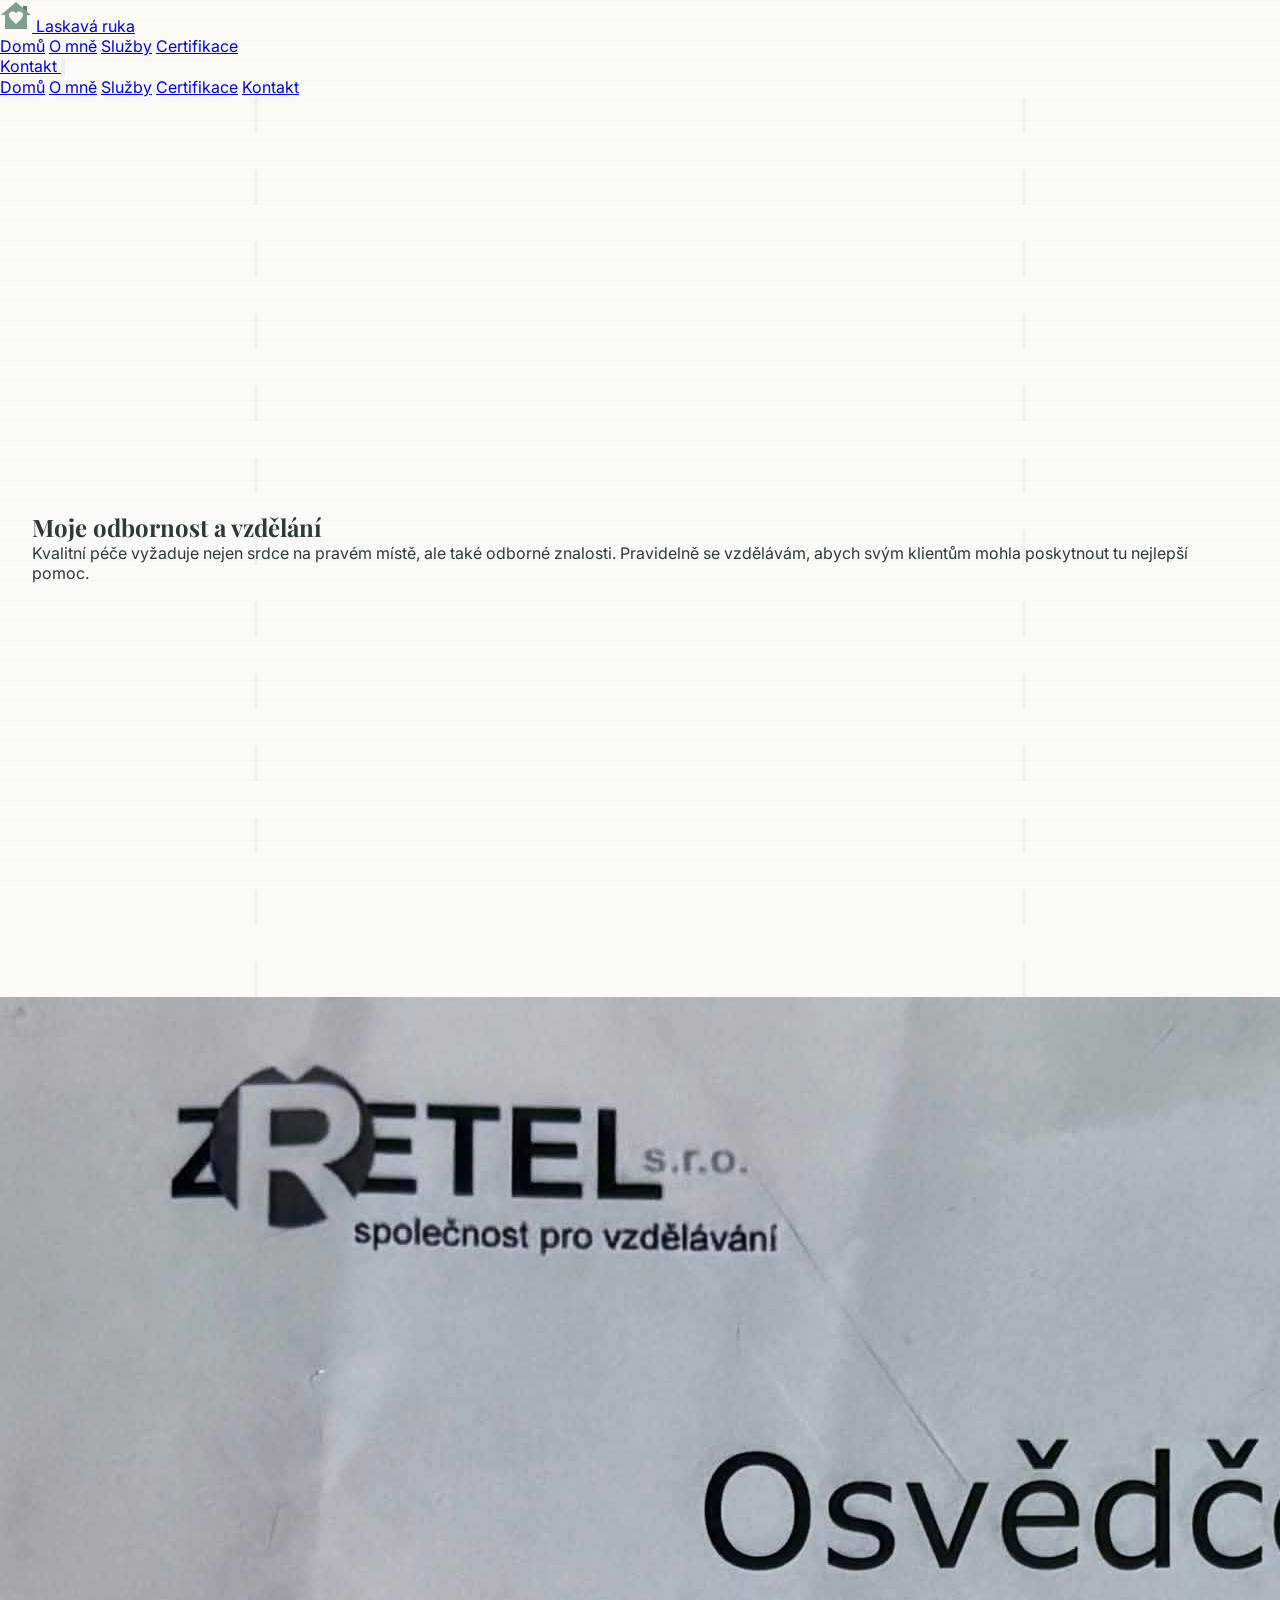
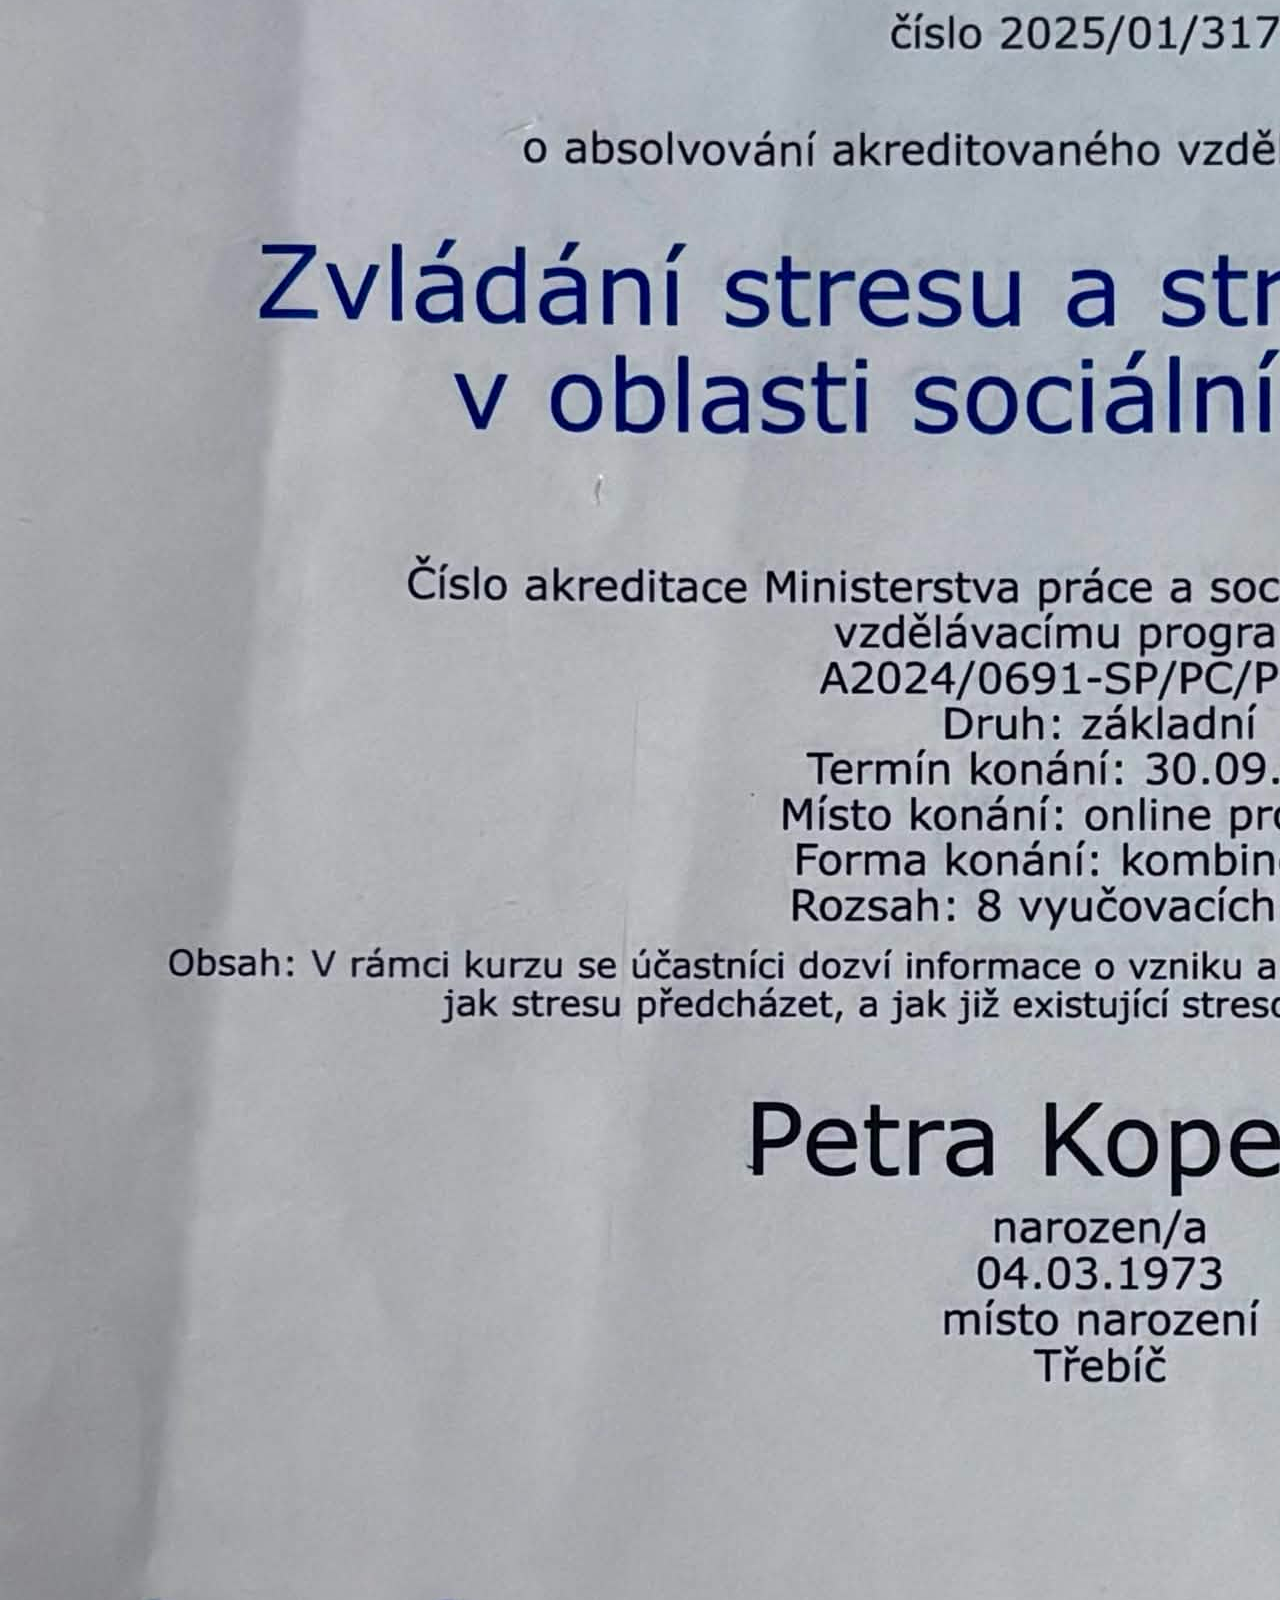
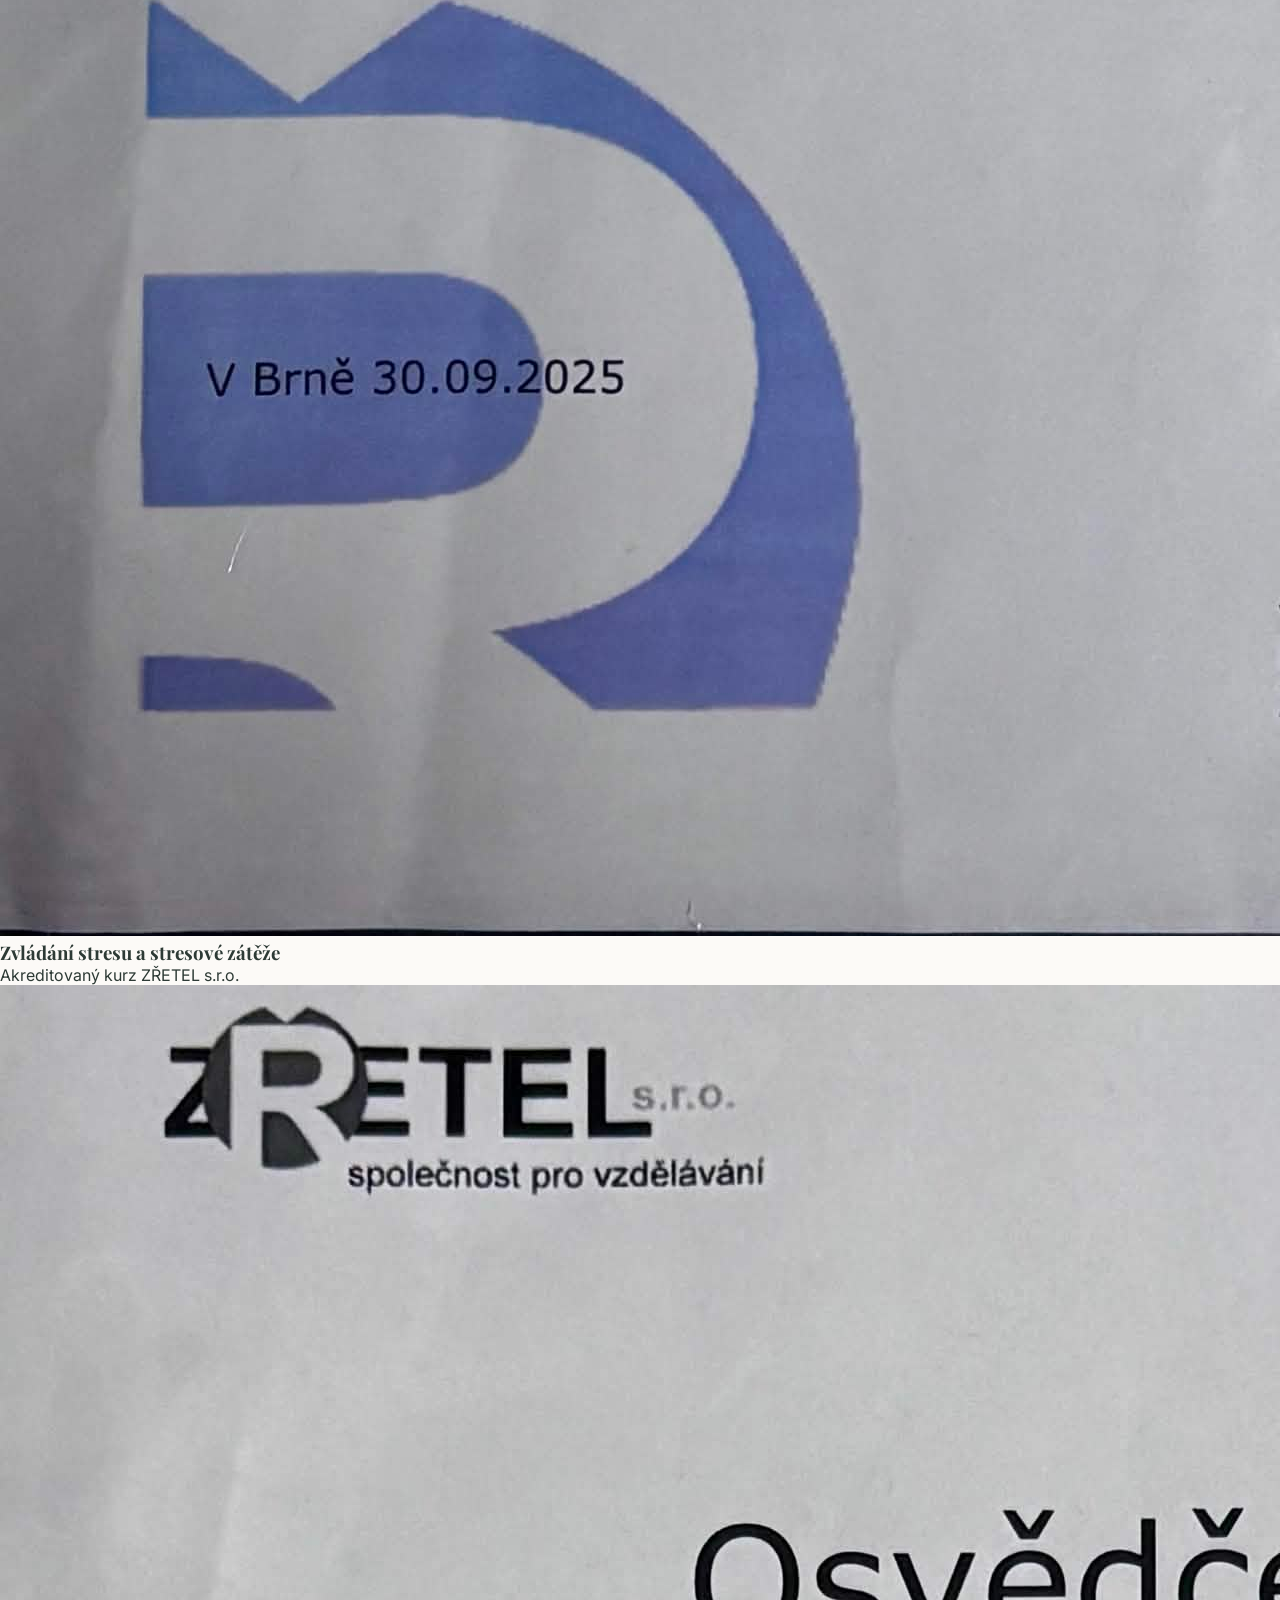
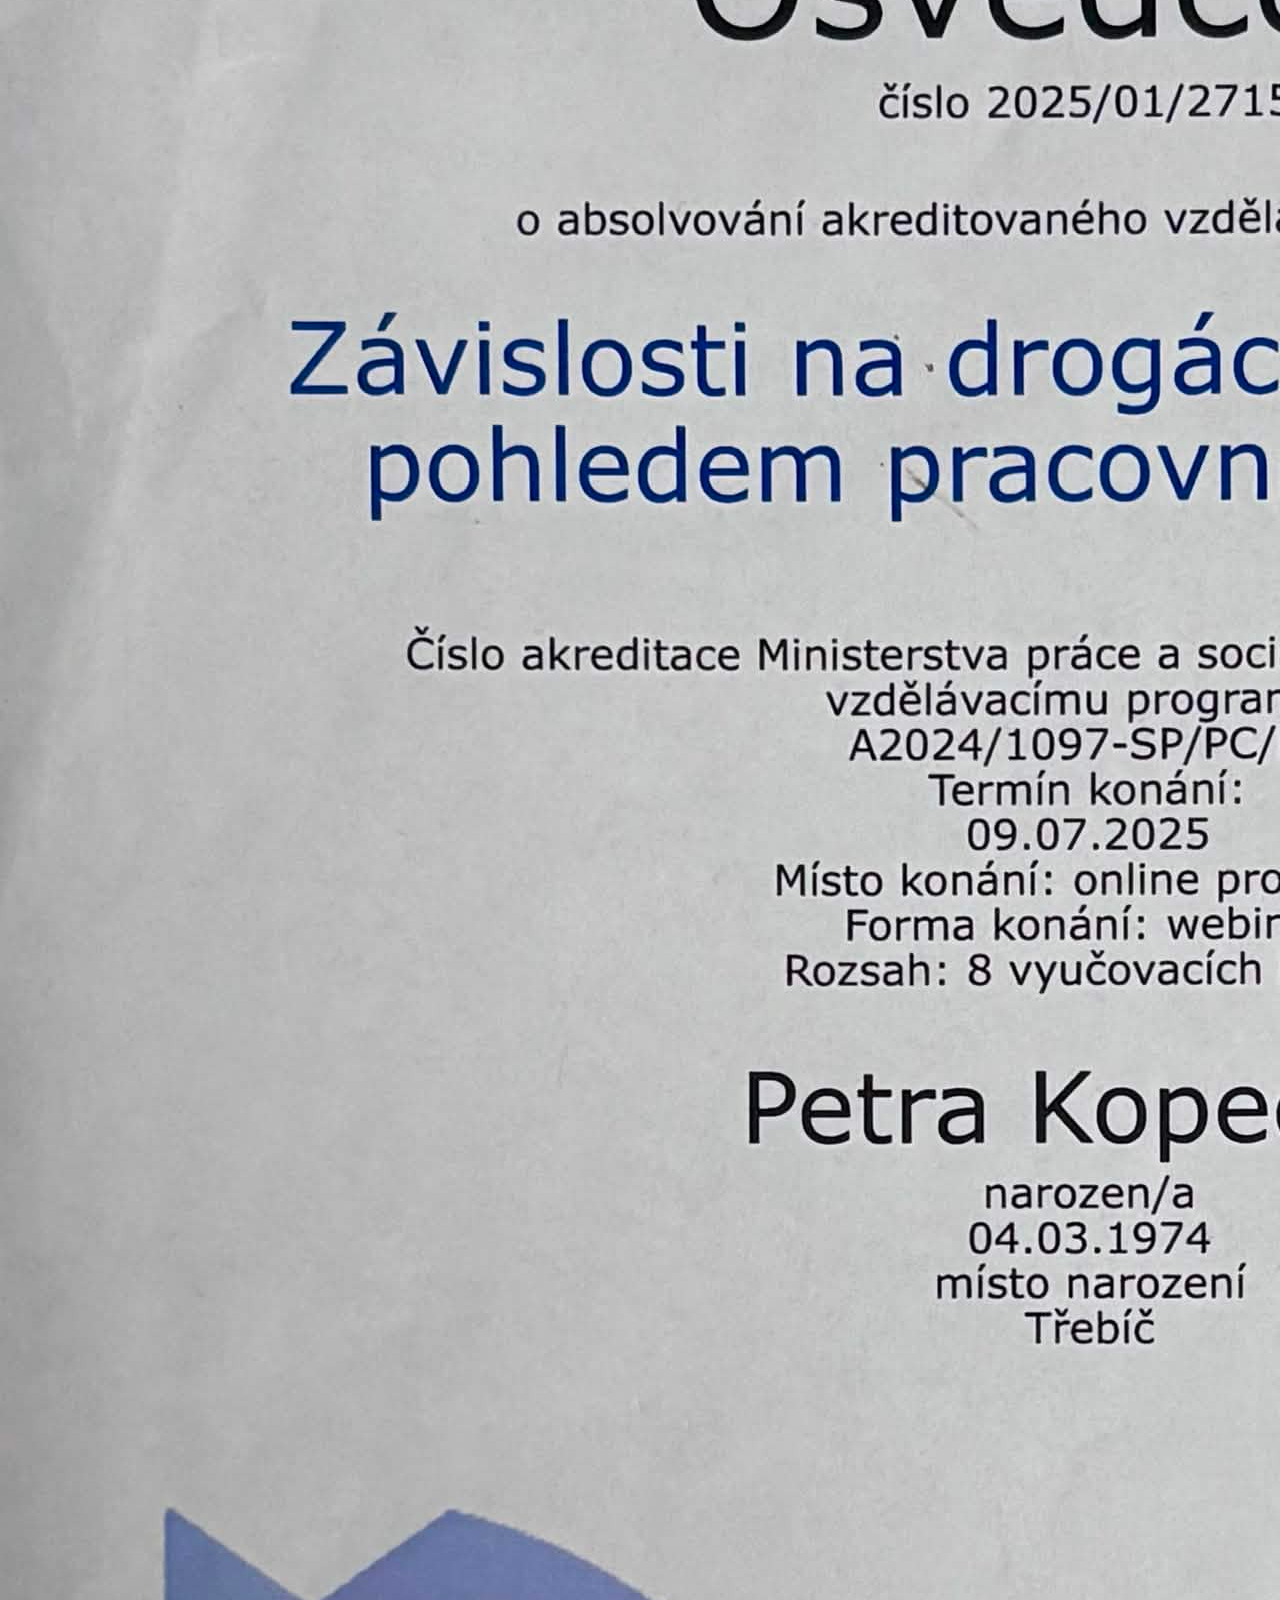
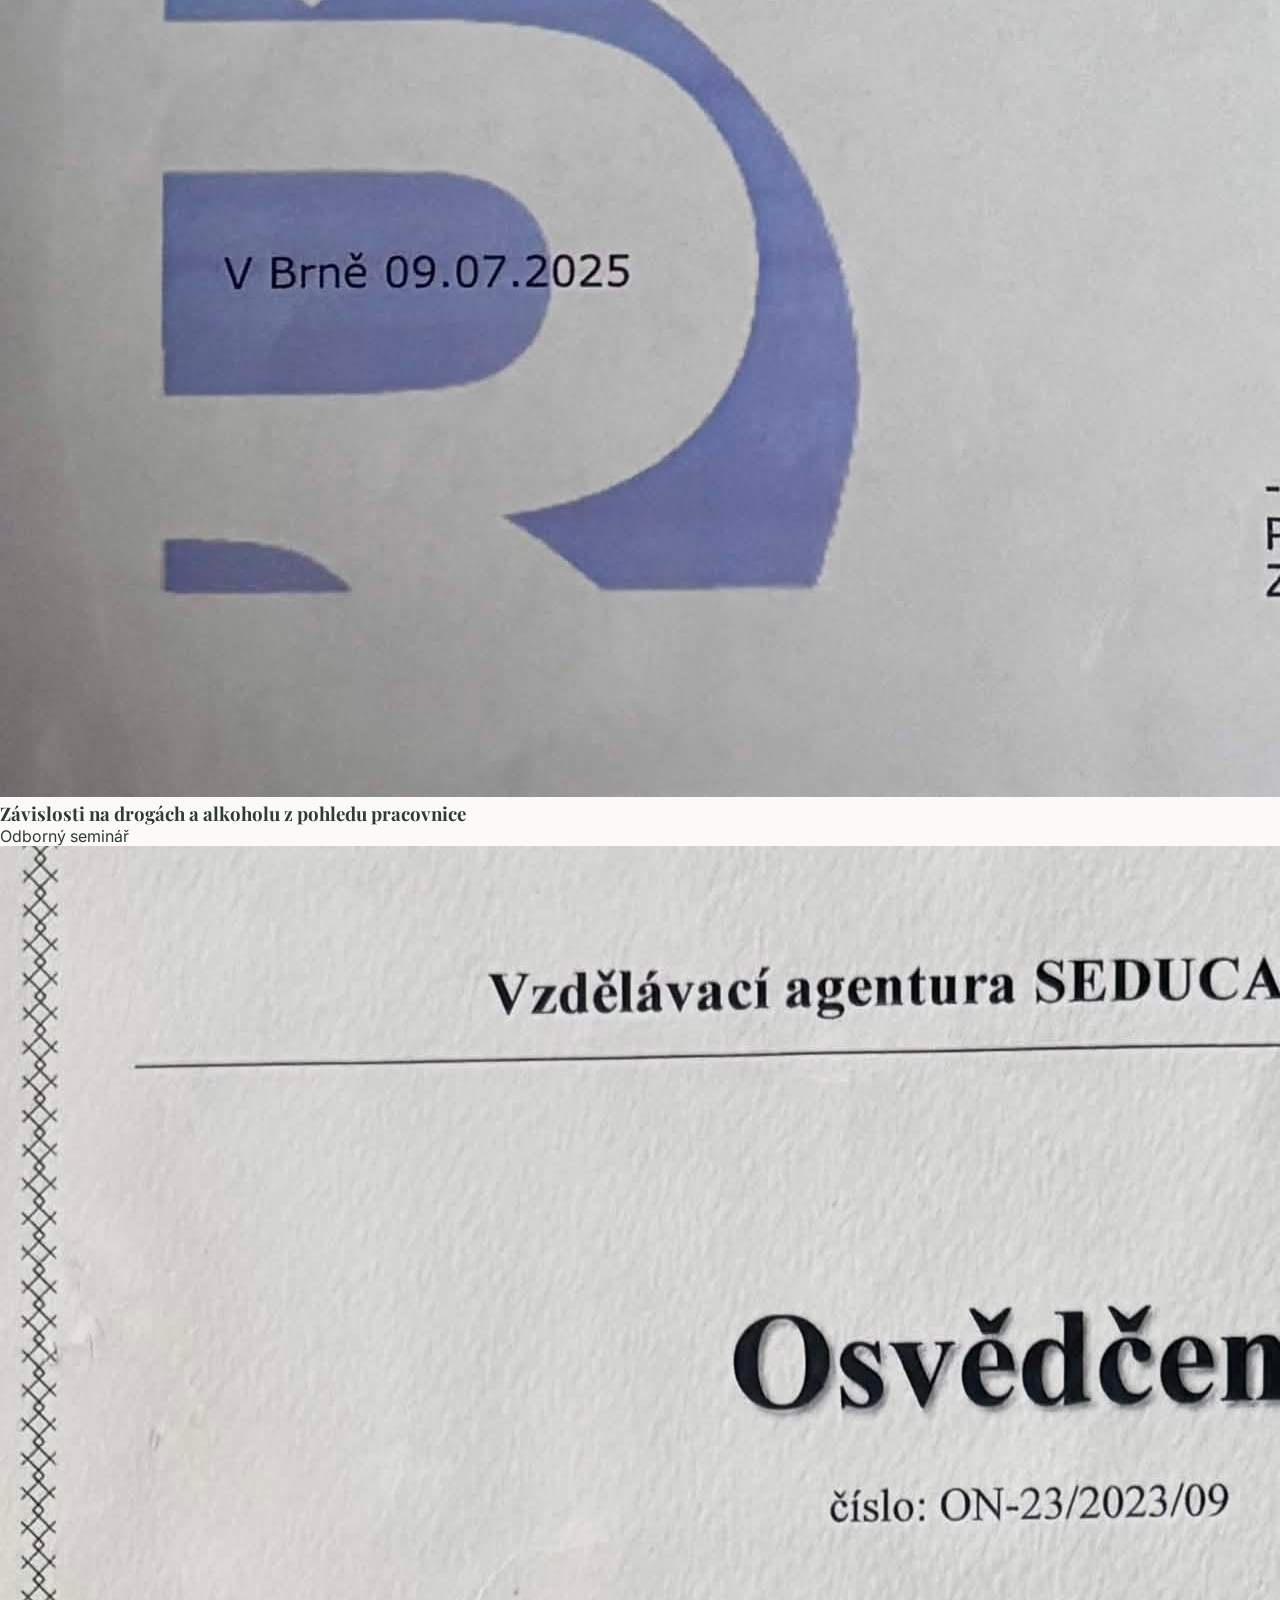
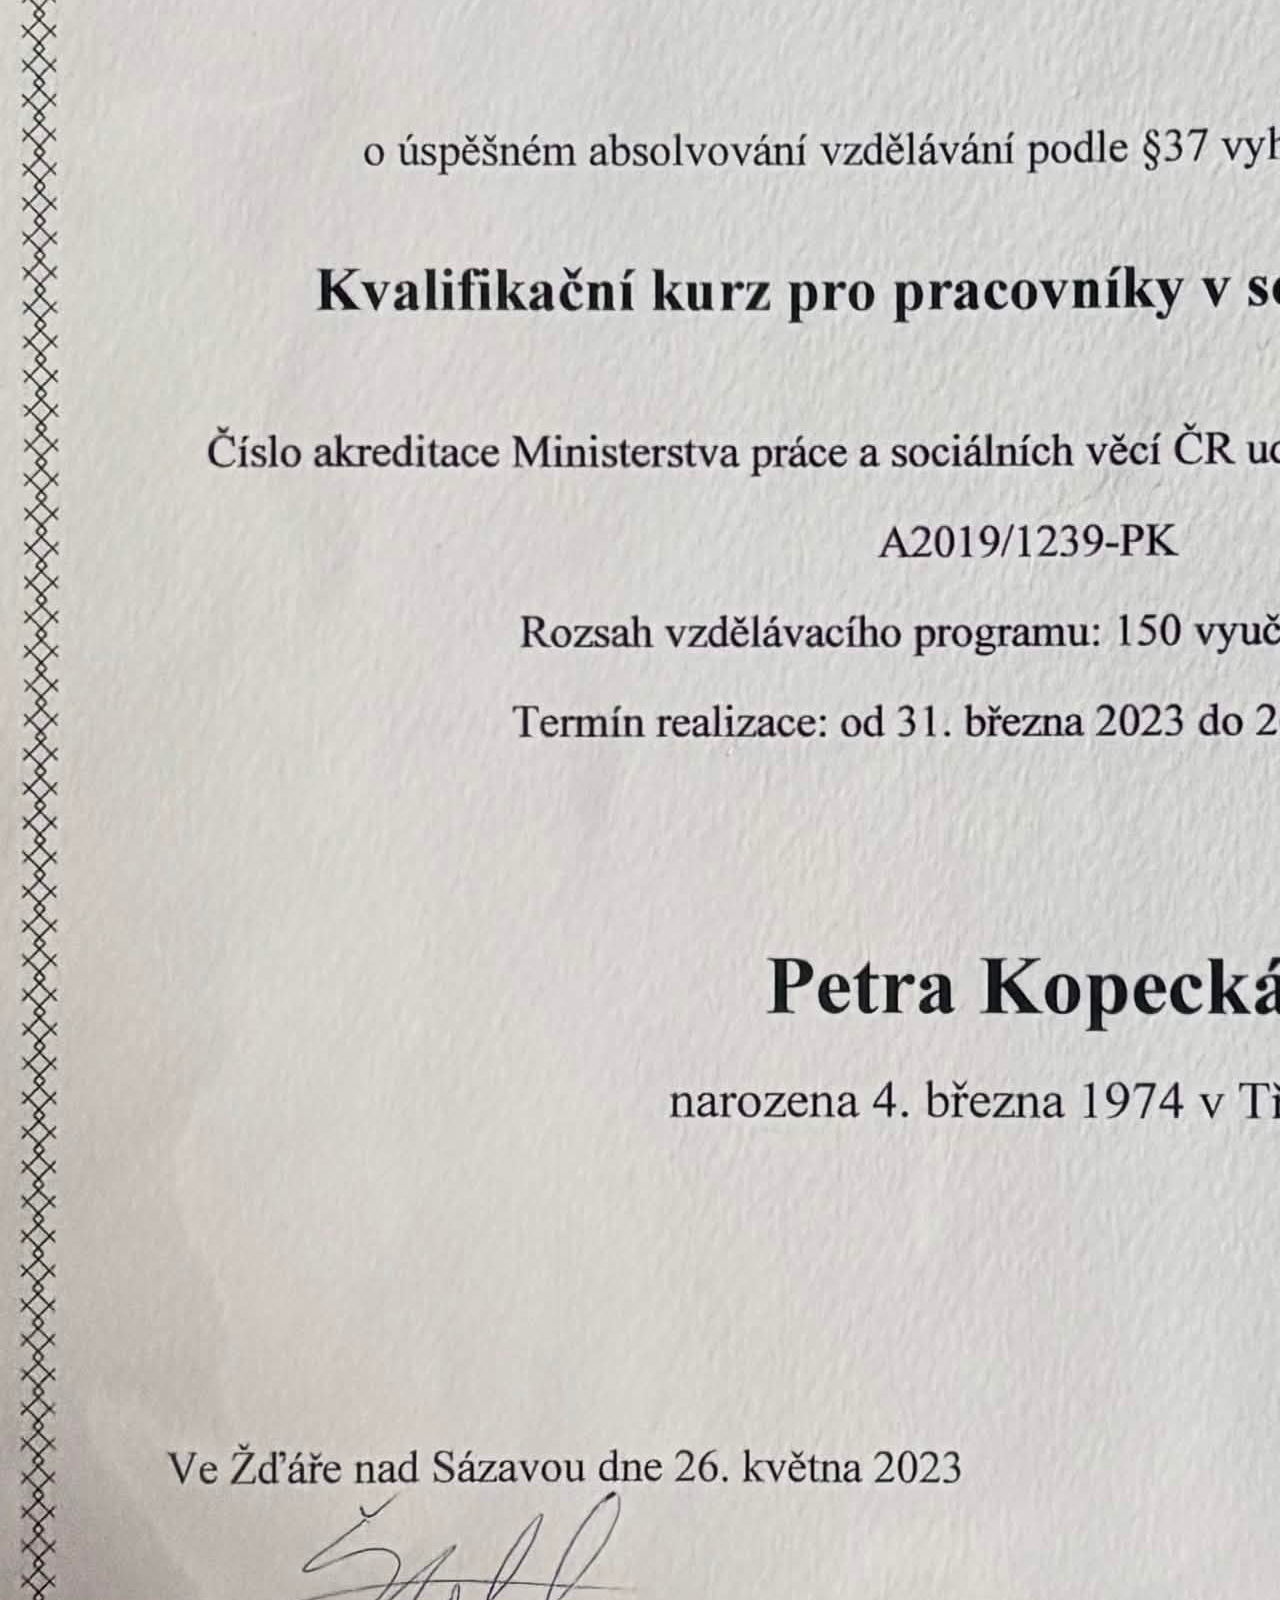
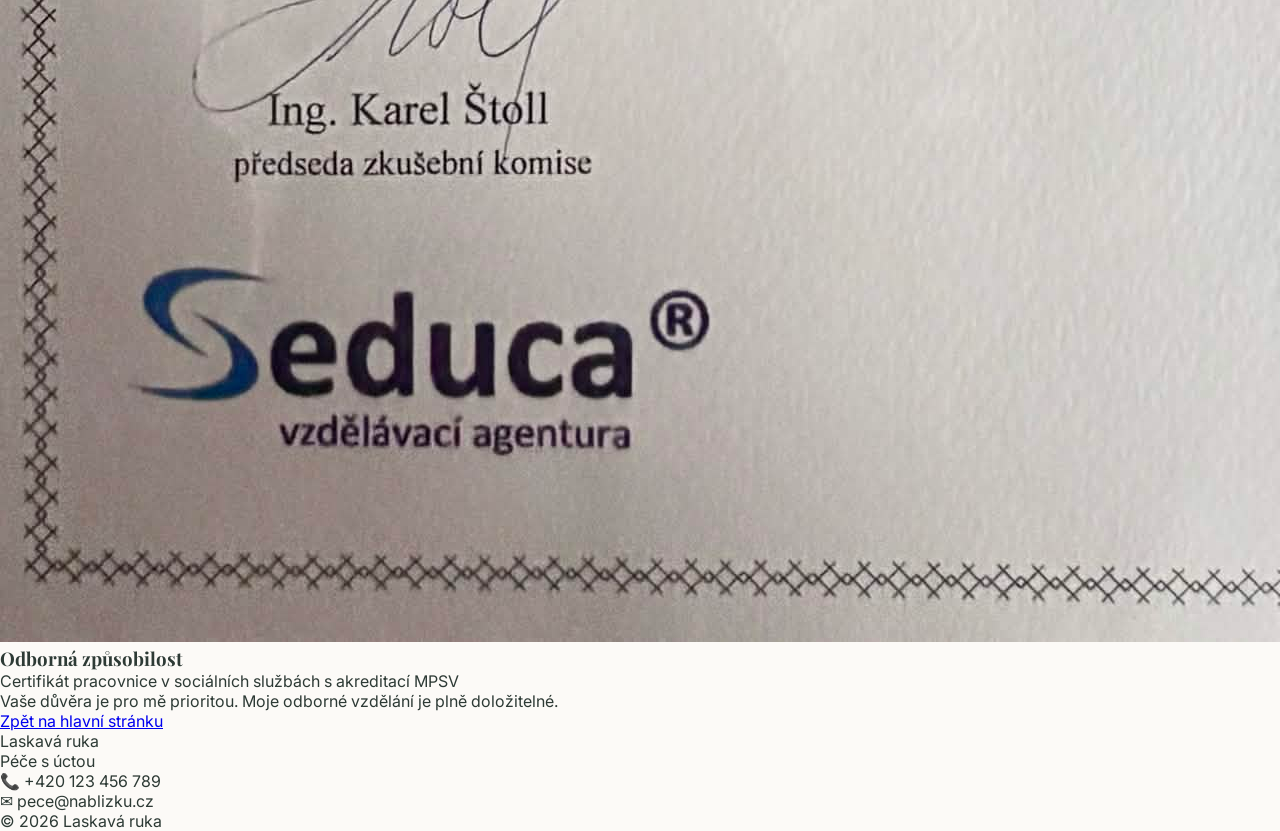
==== certifikace.html @ 12f48f05 "Add files via upload" ====
<!DOCTYPE html>
<html lang="cs">
<head>
    <meta charset="UTF-8">
    <meta name="viewport" content="width=device-width, initial-scale=1.0">
    <link rel="icon" type="image/x-icon" href="favicon.ico">
    <title>Certifikace | Laskavá ruka</title>

    <script src="https://cdn.tailwindcss.com"></script>
    <link rel="stylesheet" href="css/certifikace.css">

    <script>
        tailwind.config = {
            theme: {
                extend: {
                    colors: {
                        sage: '#7E9F8C',
                        'sage-dark': '#5E7F6B',
                        cream: '#FCFAF7',
                    }
                }
            }
        }
    </script>
</head>

<body class="bg-cream">

    <header class="fixed top-0 left-0 right-0 z-50 bg-white/90 backdrop-blur-md shadow-sm">
        <div class="max-w-6xl mx-auto flex items-center justify-between px-6 py-4">
            <a href="index.html" class="logo-icon flex items-center gap-3 text-sage transition hover:opacity-80">
                <svg width="32" height="32" viewBox="0 0 32 32" fill="none" xmlns="http://www.w3.org/2000/svg">
                    <rect x="23" y="6" width="4" height="8" fill="#5E7F6B" />
                    <path d="M16 2L1 15H5V29H27V15H31L16 2Z" fill="#7E9F8C" />
                    <path
                        d="M16 24L14.3 22.4C11.1 19.5 9 17.4 9 14.9C9 12.9 10.6 11.4 12.6 11.4C13.7 11.4 14.8 11.9 15.5 12.8L16 13.3L16.5 12.8C17.2 11.9 18.3 11.4 19.4 11.4C21.4 11.4 23 12.9 23 14.9C23 17.4 20.9 19.5 17.7 22.4L16 24Z"
                        fill="#FCFAF7" />
                </svg>
                <span class="font-semibold text-xl text-gray-700">Laskavá ruka</span>
            </a>

            <div class="flex items-center gap-6">
                <div class="hidden md:flex gap-6 text-gray-600 font-medium text-sm">
                    <a href="index.html#hero" class="nav-link hover:text-sage transition">Domů</a>
                    <a href="index.html#o-mne" class="nav-link hover:text-sage transition">O mně</a>
                    <a href="index.html#sluzby" class="nav-link hover:text-sage transition">Služby</a>
                    <a href="certifikace.html" class="nav-link text-sage border-b-2 border-sage">Certifikace</a>
                </div>

                <a href="index.html#kontakt"
                    class="hidden md:block border-2 border-sage text-sage px-5 py-2 rounded-full font-semibold hover:bg-sage hover:text-white transition-all duration-300">
                    Kontakt
                </a>

                <button id="menu-toggle" class="md:hidden text-gray-600 hover:text-sage">
                    <svg class="w-6 h-6" fill="none" stroke="currentColor" viewBox="0 0 24 24">
                        <path stroke-linecap="round" stroke-linejoin="round" stroke-width="2"
                            d="M4 6h16M4 12h16M4 18h16" />
                    </svg>
                </button>
            </div>
        </div>

        <div id="mobile-menu" class="md:hidden hidden bg-white border-t px-6 py-4 space-y-3">
            <a href="index.html#hero" class="block text-gray-600 font-medium">Domů</a>
            <a href="index.html#o-mne" class="block text-gray-600 font-medium">O mně</a>
            <a href="index.html#sluzby" class="block text-gray-600 font-medium">Služby</a>
            <a href="certifikace.html" class="block text-sage font-semibold">Certifikace</a>
            <a href="index.html#kontakt" class="block text-sage font-semibold">Kontakt</a>
        </div>
    </header>

    <main class="pt-24 min-h-screen">
        <section class="section py-16 relative overflow-hidden">
            <div class="hero-lines opacity-30">
                <svg viewBox="0 0 100 100" preserveAspectRatio="none">
                    <line x1="20" y1="0" x2="20" y2="100" stroke="#7E9F8C" stroke-width="0.3" stroke-dasharray="4 4" />
                    <line x1="80" y1="0" x2="80" y2="100" stroke="#7E9F8C" stroke-width="0.3" stroke-dasharray="4 4" />
                </svg>
            </div>

            <div class="max-w-4xl mx-auto px-6 text-center">
                <h1 class="text-4xl md:text-5xl font-bold text-gray-800 leading-tight">
                    Moje odbornost a <span class="text-sage italic">vzdělání</span>
                </h1>
                <p class="mt-6 text-gray-600 text-lg leading-relaxed max-w-2xl mx-auto">
                    Kvalitní péče vyžaduje nejen srdce na pravém místě, ale také odborné znalosti.
                    Pravidelně se vzdělávám, abych svým klientům mohla poskytnout tu nejlepší pomoc.
                </p>
            </div>
        </section>

        <section class="pb-24 px-6">
            <div class="max-w-6xl mx-auto">
                <div class="grid md:grid-cols-3 gap-8">

                    <div class="group">
                        <div
                            class="bg-white p-4 rounded-2xl shadow-md border border-gray-100 transition duration-300 group-hover:shadow-xl group-hover:-translate-y-1">
                            <div class="aspect-[3/4] bg-gray-100 rounded-lg overflow-hidden mb-4 relative cursor-pointer">
                                <img src="img/cer1.jpg" draggable="false"alt="Osvědčení o odborné způsobilosti"
                                    class="w-full h-full object-cover lightbox-img">
                            </div>
                            <h3 class="font-bold text-gray-800 text-lg">Zvládání stresu a stresové zátěže</h3>
                            <p class="text-sage text-sm font-medium italic">Akreditovaný kurz ZŘETEL s.r.o.</p>
                        </div>
                    </div>

                    <div class="group">
                        <div
                            class="bg-white p-4 rounded-2xl shadow-md border border-gray-100 transition duration-300 group-hover:shadow-xl group-hover:-translate-y-1">
                            <div class="aspect-[3/4] bg-gray-100 rounded-lg overflow-hidden mb-4 relative cursor-pointer">
                                <img src="img/cer2.jpg" draggable="false" alt="Certifikát první pomoci"
                                    class="w-full h-full object-cover lightbox-img">
                            </div>
                            <h3 class="font-bold text-gray-800 text-lg">Závislosti na drogách a alkoholu z pohledu pracovnice</h3>
                            <p class="text-sage text-sm font-medium italic">Odborný seminář</p>
                        </div>
                    </div>

                    <div class="group">
                        <div
                            class="bg-white p-4 rounded-2xl shadow-md border border-gray-100 transition duration-300 group-hover:shadow-xl group-hover:-translate-y-1">
                            <div class="aspect-[3/4] bg-gray-100 rounded-lg overflow-hidden mb-4 relative cursor-pointer">
                                <img src="img/cer3.jpg" draggable="false" alt="Kurz péče o osoby s demencí"
                                    class="w-full h-full object-cover lightbox-img">
                            </div>
                            <h3 class="font-bold text-gray-800 text-lg">Odborná způsobilost</h3>
                            <p class="text-sage text-sm font-medium italic">Certifikát pracovnice v sociálních službách s akreditací MPSV</p>
                        </div>
                    </div>

                </div>

                <div class="mt-16 text-center">
                    <p class="text-gray-500 mb-6 italic">Vaše důvěra je pro mě prioritou. Moje odborné vzdělání je plně doložitelné.</p>
                    <a href="index.html"
                        class="bg-sage text-white px-8 py-3 rounded-full font-semibold shadow-md hover:bg-sage-dark transition">
                        Zpět na hlavní stránku
                    </a>
                </div>
            </div>
        </section>
    </main>

    <div id="lightbox" class="lightbox-overlay">
        <div class="lightbox-content">
            <span class="lightbox-close" id="lightbox-close">&times;</span>
            <img src="" alt="detail certifikátu" id="lightbox-img">
        </div>
    </div>

    <footer class="bg-gray-800 text-white py-8 px-6">
        <div class="max-w-6xl mx-auto text-center md:text-left grid md:grid-cols-3 gap-8">
            <div>
                <span class="font-semibold text-lg">Laskavá ruka</span>
                <p class="text-gray-400 text-sm mt-1">Péče s úctou</p>
            </div>
            <div>
                <p class="text-gray-400 text-sm">📞 +420 123 456 789</p>
                <p class="text-gray-400 text-sm">✉️ pece@nablizku.cz</p>
            </div>
            <div class="text-gray-500 text-sm">
                © 2026 Laskavá ruka
            </div>
        </div>
    </footer>

    <script>
        const menuToggle = document.getElementById('menu-toggle');
        const mobileMenu = document.getElementById('mobile-menu');
        if (menuToggle && mobileMenu) {
            menuToggle.addEventListener('click', () => {
                mobileMenu.classList.toggle('hidden');
            });
        }

        // Lightbox logika
        const lightbox = document.getElementById('lightbox');
        const lightboxImg = document.getElementById('lightbox-img');
        const lightboxClose = document.getElementById('lightbox-close');
        const triggerImages = document.querySelectorAll('.lightbox-img');

        function openLightbox(e) {
            const src = e.target.src;
            lightboxImg.src = src;
            lightbox.classList.add('active');
            document.body.classList.add('no-scroll');
        }

        function closeLightbox() {
            lightbox.classList.remove('active');
            document.body.classList.remove('no-scroll');
            // lightboxImg.src = '';
        }

        triggerImages.forEach(img => {
            img.addEventListener('click', openLightbox);
        });

        lightboxClose.addEventListener('click', closeLightbox);

        lightbox.addEventListener('click', function(e) {
            if (e.target === lightbox) {
                closeLightbox();
            }
        });

        document.addEventListener('keydown', function(e) {
            if (e.key === 'Escape' && lightbox.classList.contains('active')) {
                closeLightbox();
            }
        });
    </script>
</body>
</html>
---- css/certifikace.css ----
@import url('https://fonts.googleapis.com/css2?family=Playfair+Display:ital,wght@0,500;0,600;1,500&family=Inter:wght@400;500;600&display=swap');

* {
    margin: 0;
    padding: 0;
    box-sizing: border-box;
}

html {
    scroll-behavior: smooth;
}

body {
    font-family: 'Inter', system-ui, sans-serif;
    background-color: #FCFAF7;
    color: #2D3A35;
    position: relative;
}

body::after {
    content: "";
    position: fixed;
    inset: 0;
    z-index: -1;
    pointer-events: none;
    background-image: repeating-linear-gradient(0deg,
            transparent,
            transparent 19px,
            rgba(126, 159, 140, 0.04) 19px,
            rgba(126, 159, 140, 0.04) 20px);
    background-size: 100% 20px;
}

.lightbox-overlay {
    position: fixed;
    inset: 0;
    background-color: rgba(0, 0, 0, 0.7);
    z-index: 100;
    display: flex;
    align-items: center;
    justify-content: center;
    opacity: 0;
    pointer-events: none;
    transition: opacity 0.3s ease;
}

.lightbox-overlay.active {
    opacity: 1;
    pointer-events: auto;
}

.lightbox-content {
    position: relative;
    max-width: 90vw;
    max-height: 90vh;
}

.lightbox-content img {
    max-width: 90vw;
    max-height: 85vh;
    object-fit: contain;
    border-radius: 12px;
    box-shadow: 0 20px 40px rgba(0, 0, 0, 0.4);
}

.lightbox-close {
    position: absolute;
    top: -20px;
    right: -20px;
    background: white;
    width: 40px;
    height: 40px;
    border-radius: 50%;
    display: flex;
    align-items: center;
    justify-content: center;
    font-size: 24px;
    color: #333;
    cursor: pointer;
    box-shadow: 0 2px 8px rgba(0, 0, 0, 0.2);
    transition: transform 0.2s;
}

.lightbox-close:hover {
    transform: scale(1.1);
}

body.no-scroll {
    overflow: hidden;
}

h1,
h2,
h3 {
    font-family: 'Playfair Display', serif;
}

.section {
    min-height: 100vh;
    display: flex;
    align-items: center;
    justify-content: center;
    padding: 5rem 2rem;
    position: relative;
    z-index: 1;
}

.hero-lines {
    position: absolute;
    inset: 0;
    z-index: -1;
    pointer-events: none;
    opacity: 0.08;
}

.hero-lines svg {
    width: 100%;
    height: 100%;
}

.nav-link {
    position: relative;
    padding-bottom: 2px;
}

.nav-link::after {
    content: '';
    position: absolute;
    left: 0;
    bottom: 0;
    width: 0;
    height: 1.5px;
    background: #7E9F8C;
    transition: width 0.3s;
}

.nav-link:hover::after {
    width: 100%;
}

.btn-contact {
    background: #7E9F8C;
    color: white;
    padding: 0.5rem 1.5rem;
    border-radius: 9999px;
    font-weight: 600;
    transition: background 0.3s, transform 0.2s;
}

.btn-contact:hover {
    background: #5E7F6B;
    transform: scale(1.03);
}

.btn-primary {
    background: #7E9F8C;
    transition: background 0.3s, transform 0.2s;
}

.btn-primary:hover {
    background: #5E7F6B;
    transform: translateY(-2px);
}

.service-card {
    border: 1px solid #E9EFEA;
    transition: box-shadow 0.3s, border-color 0.3s;
}

.service-card:hover {
    box-shadow: 0 12px 24px rgba(0, 0, 0, 0.05);
    border-color: #C9D9CE;
}

input:focus,
textarea:focus {
    outline: none;
    border-color: #7E9F8C !important;
    box-shadow: 0 0 0 3px rgba(126, 159, 140, 0.15);
}

.logo-icon:hover .logo-heart {
    fill: #5E7F6B;
}

.fade-in-up {
    opacity: 0;
    transform: translateY(15px);
    animation: fadeUp 0.8s forwards;
}

@keyframes fadeUp {
    to {
        opacity: 1;
        transform: translateY(0);
    }
}
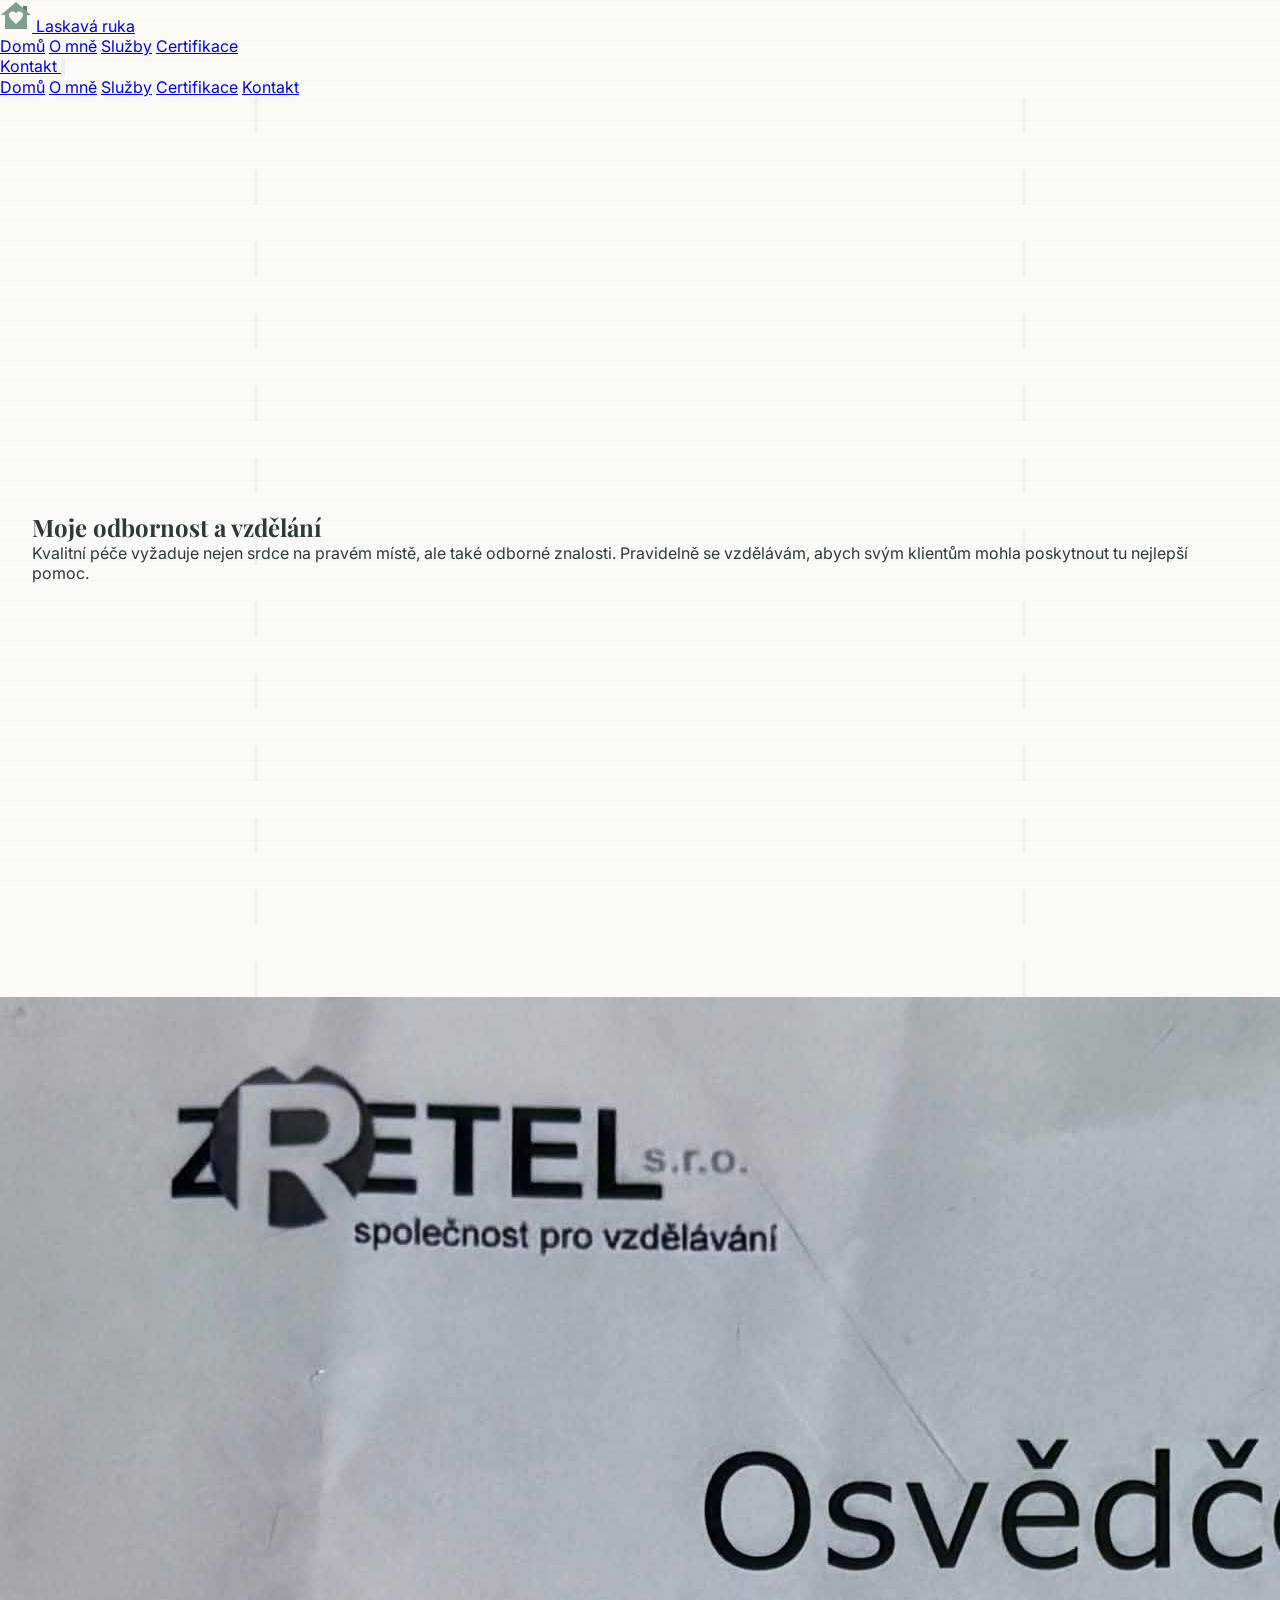
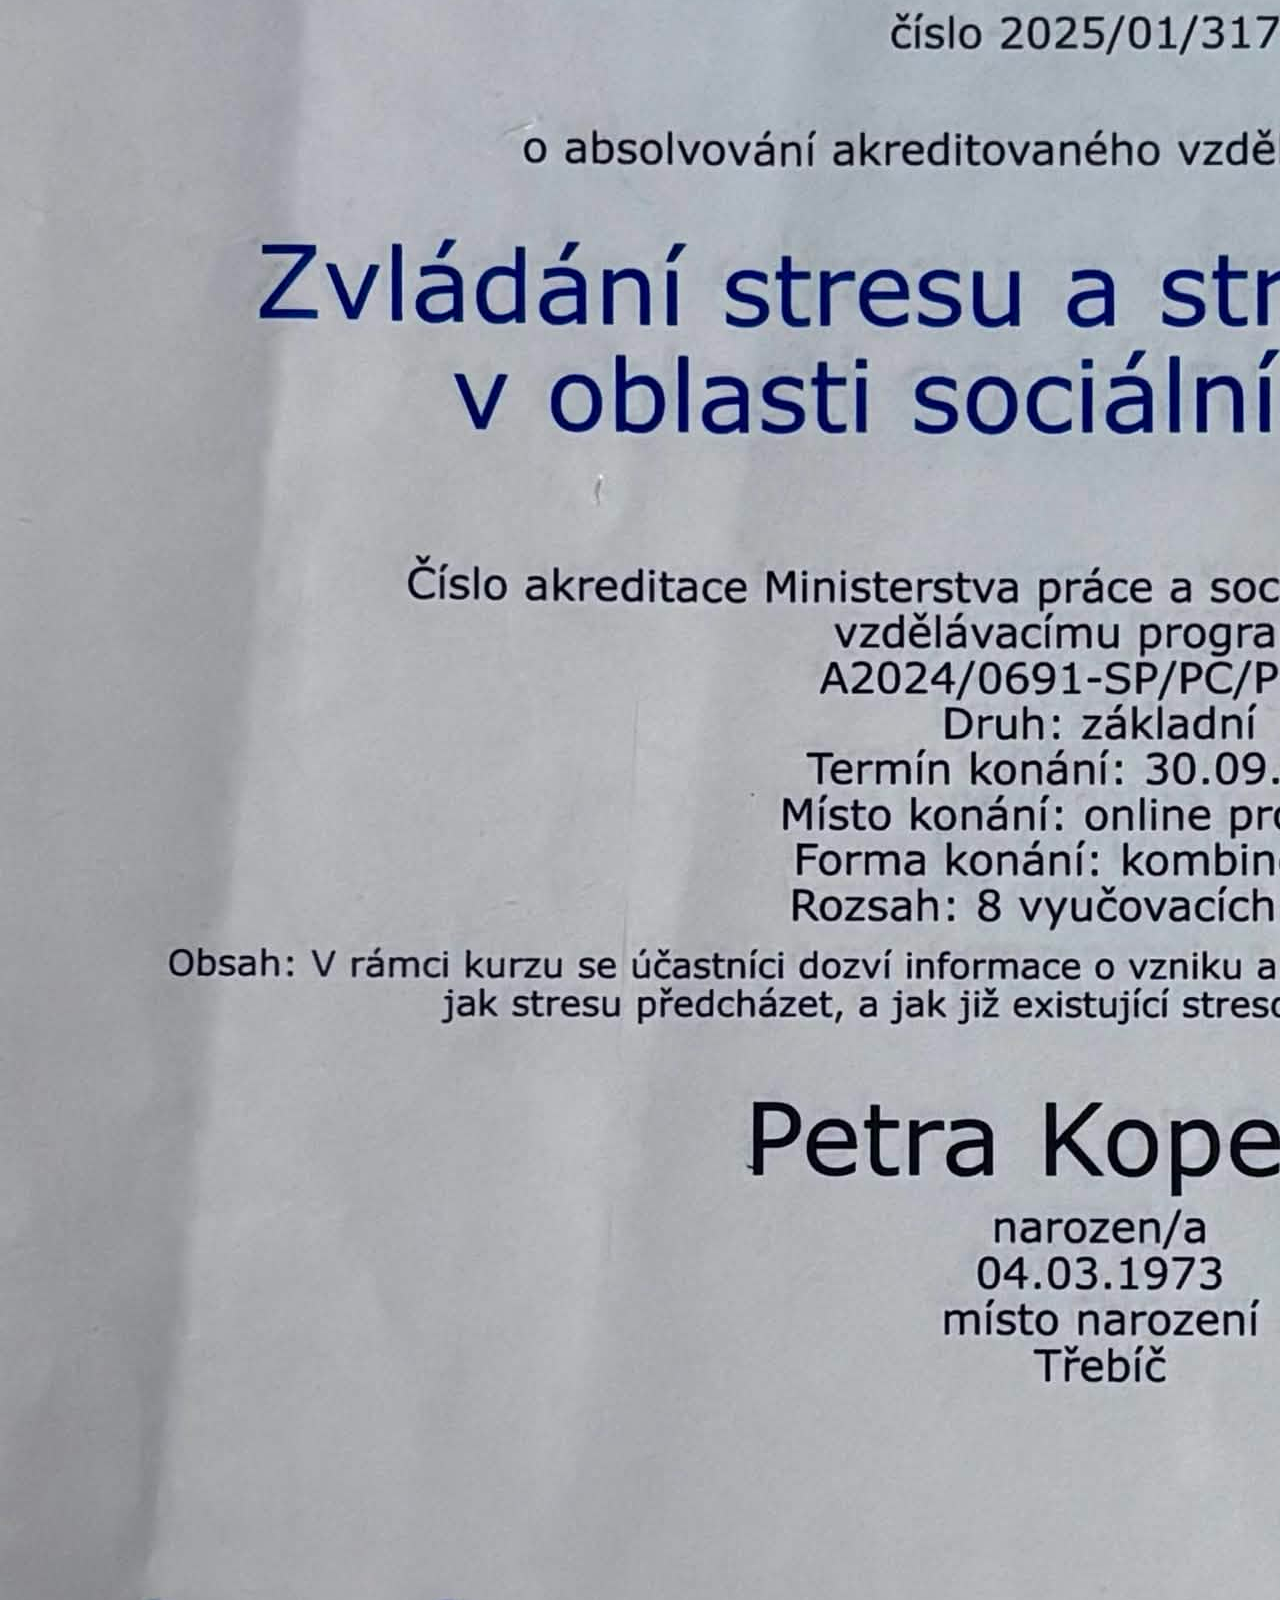
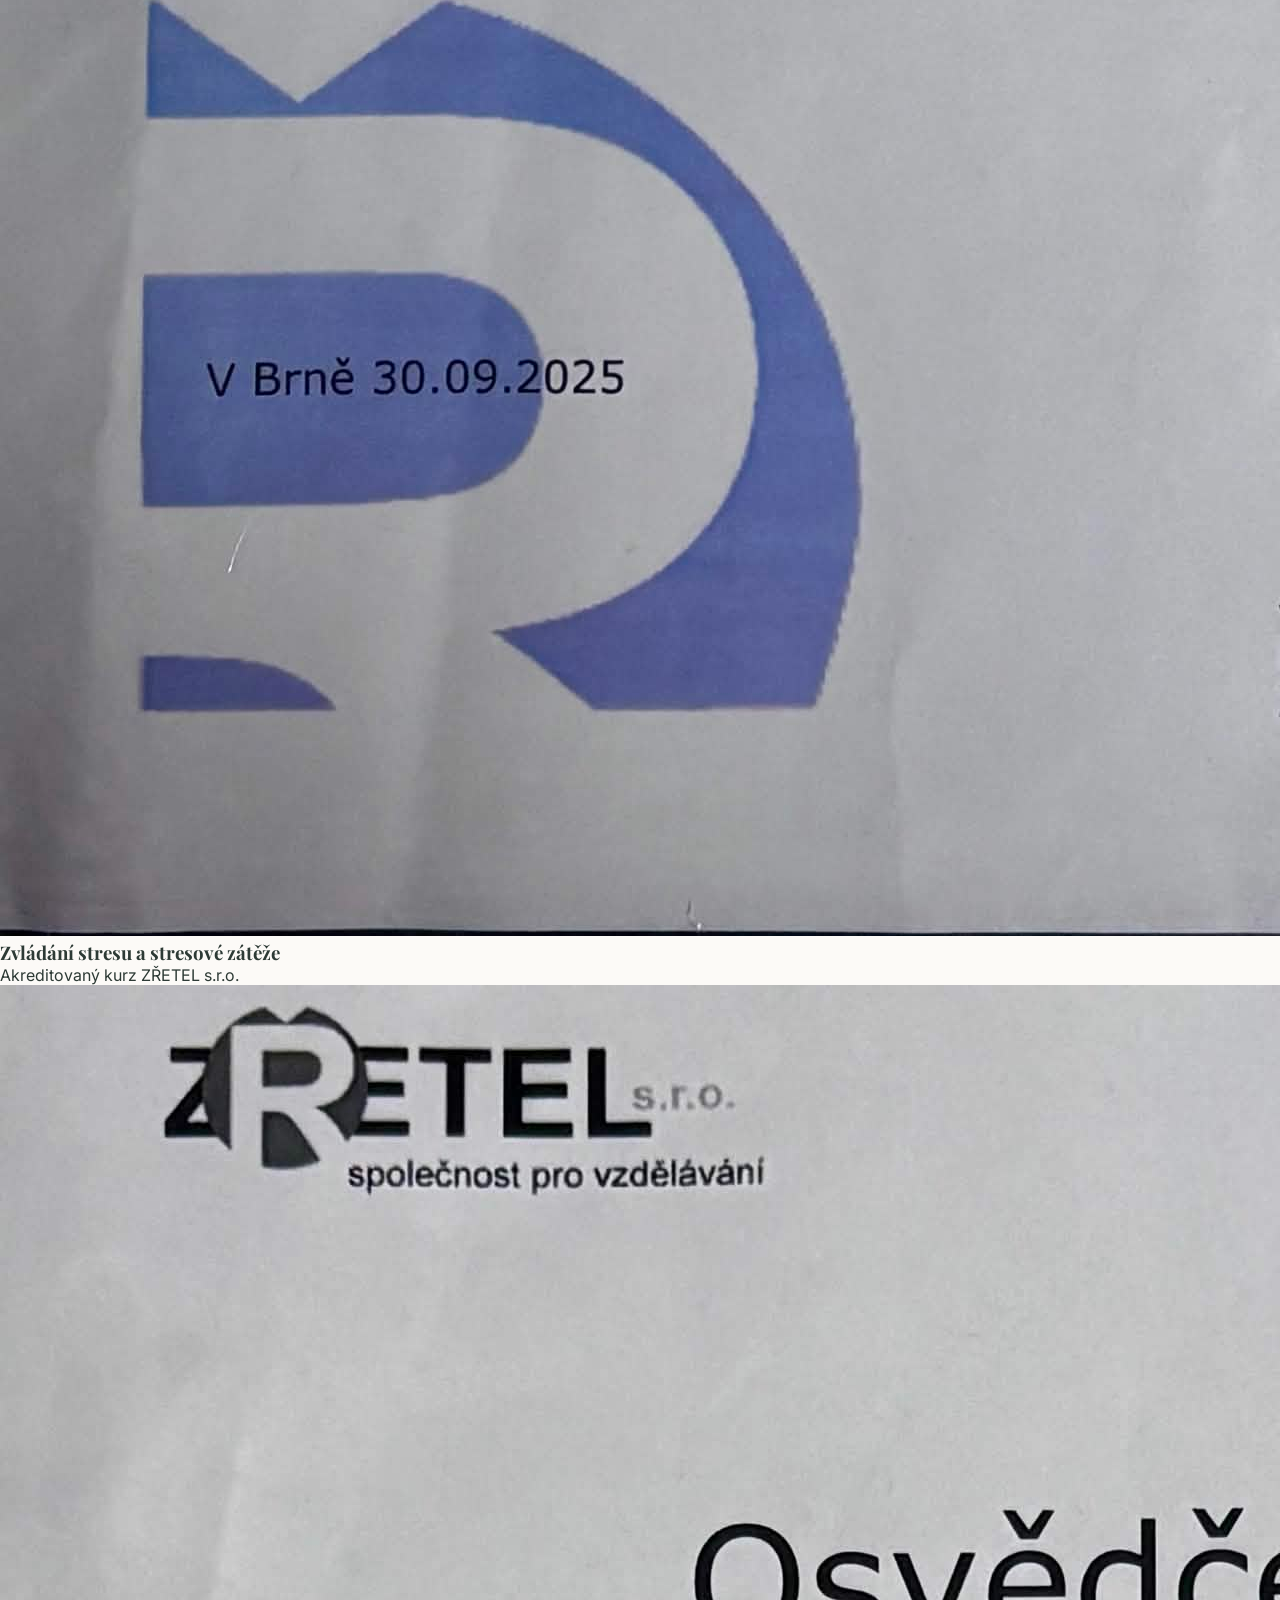
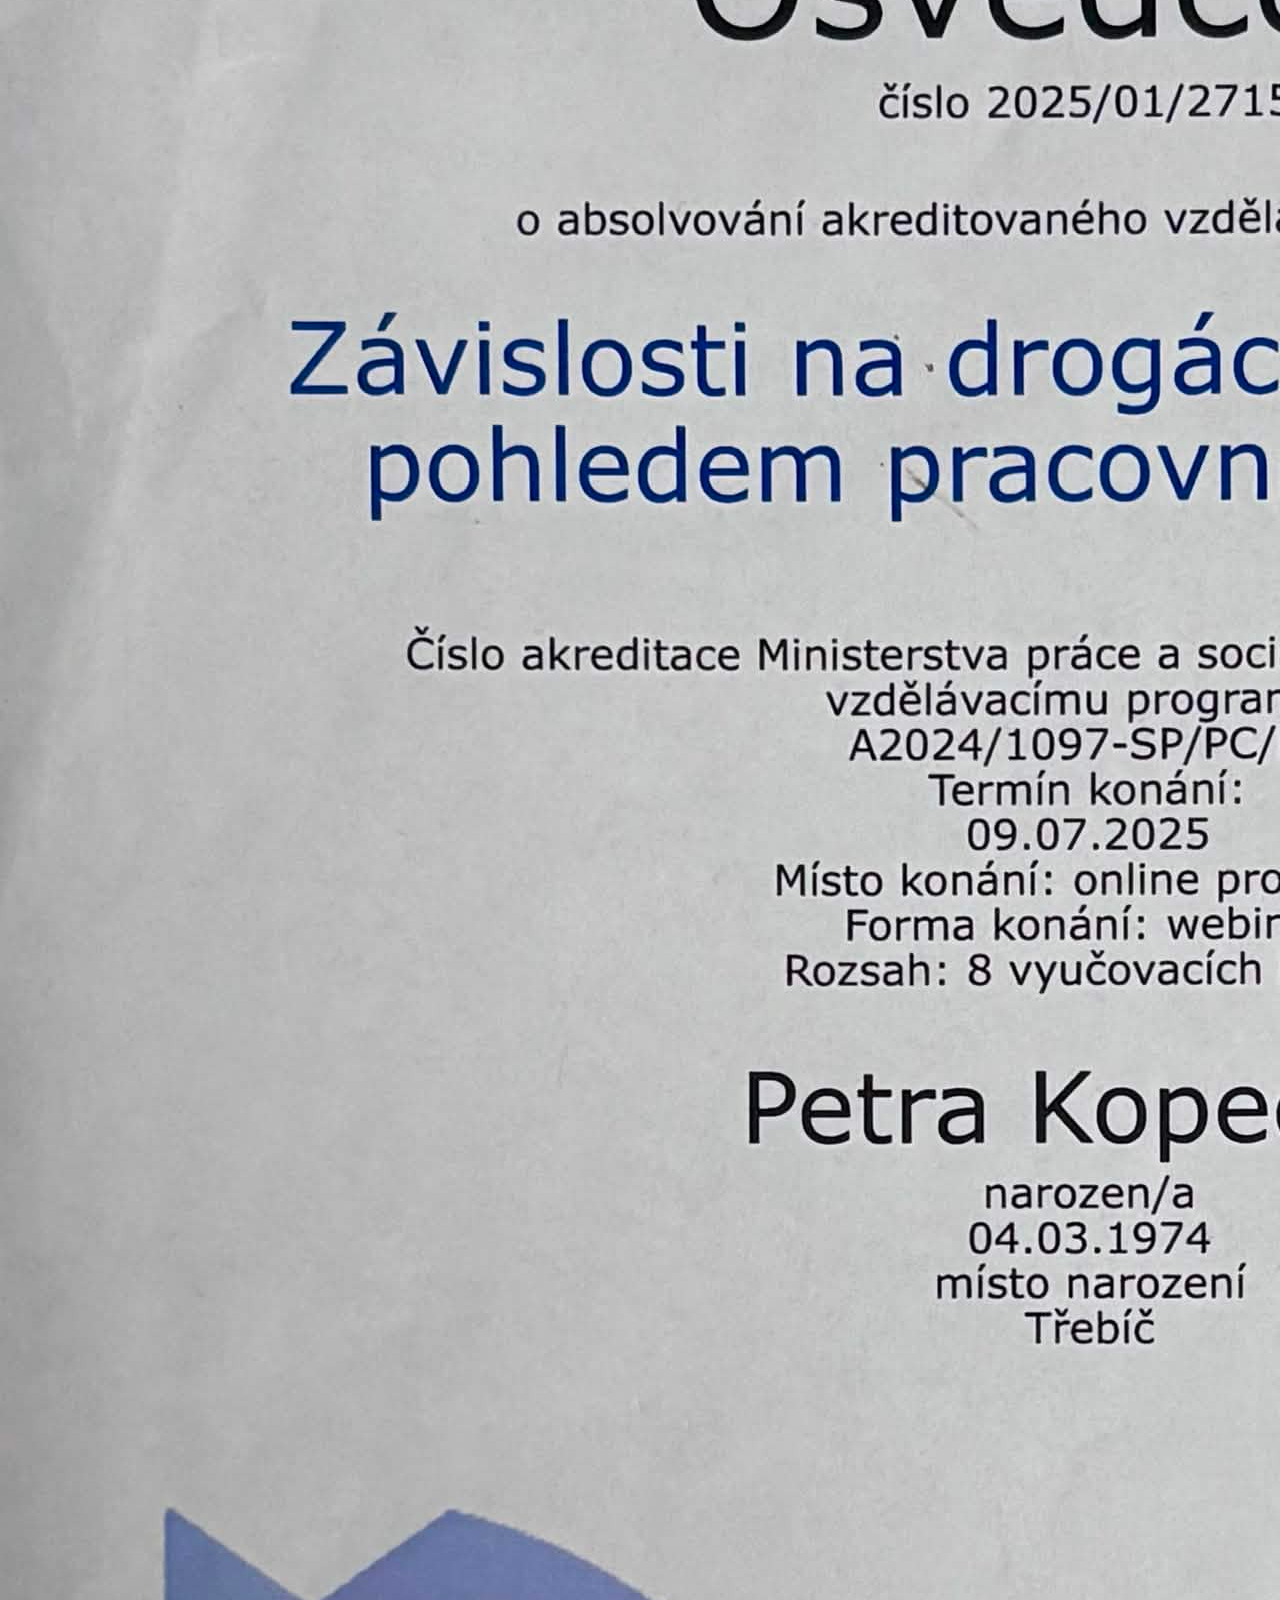
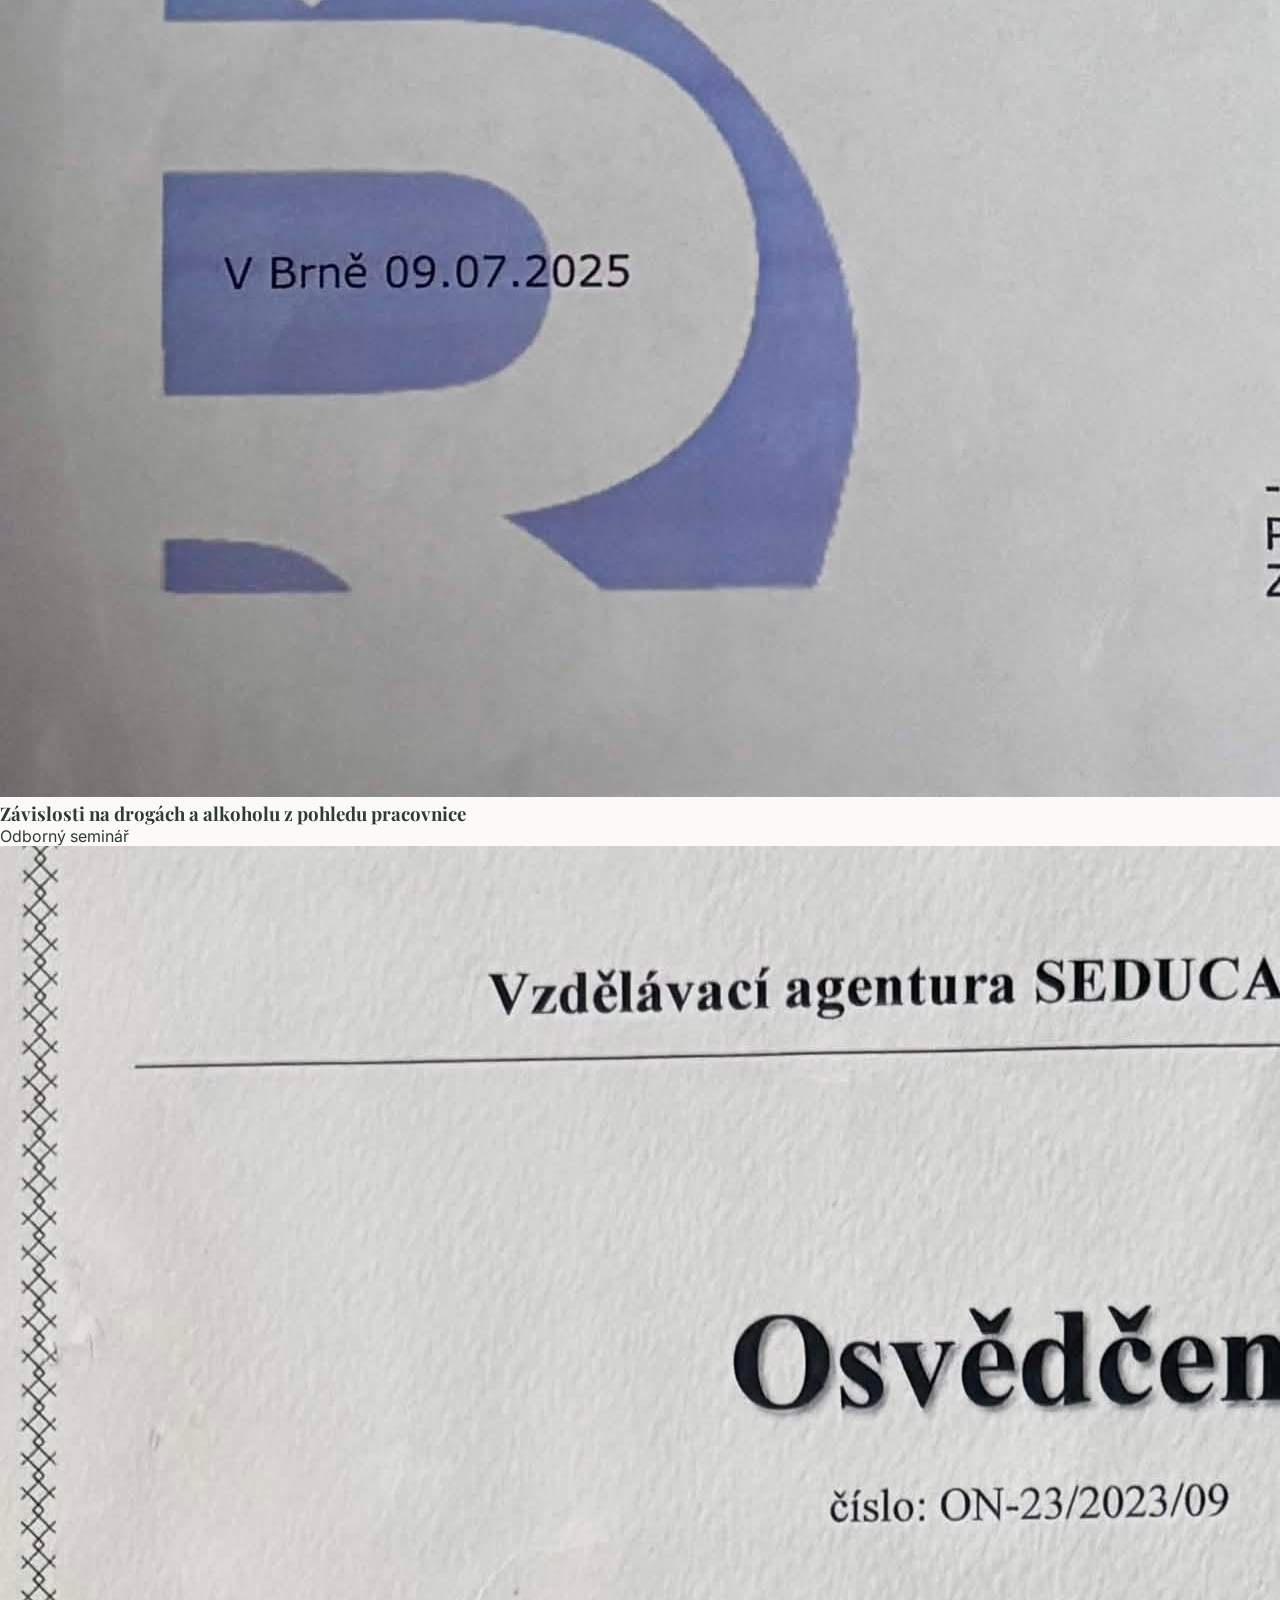
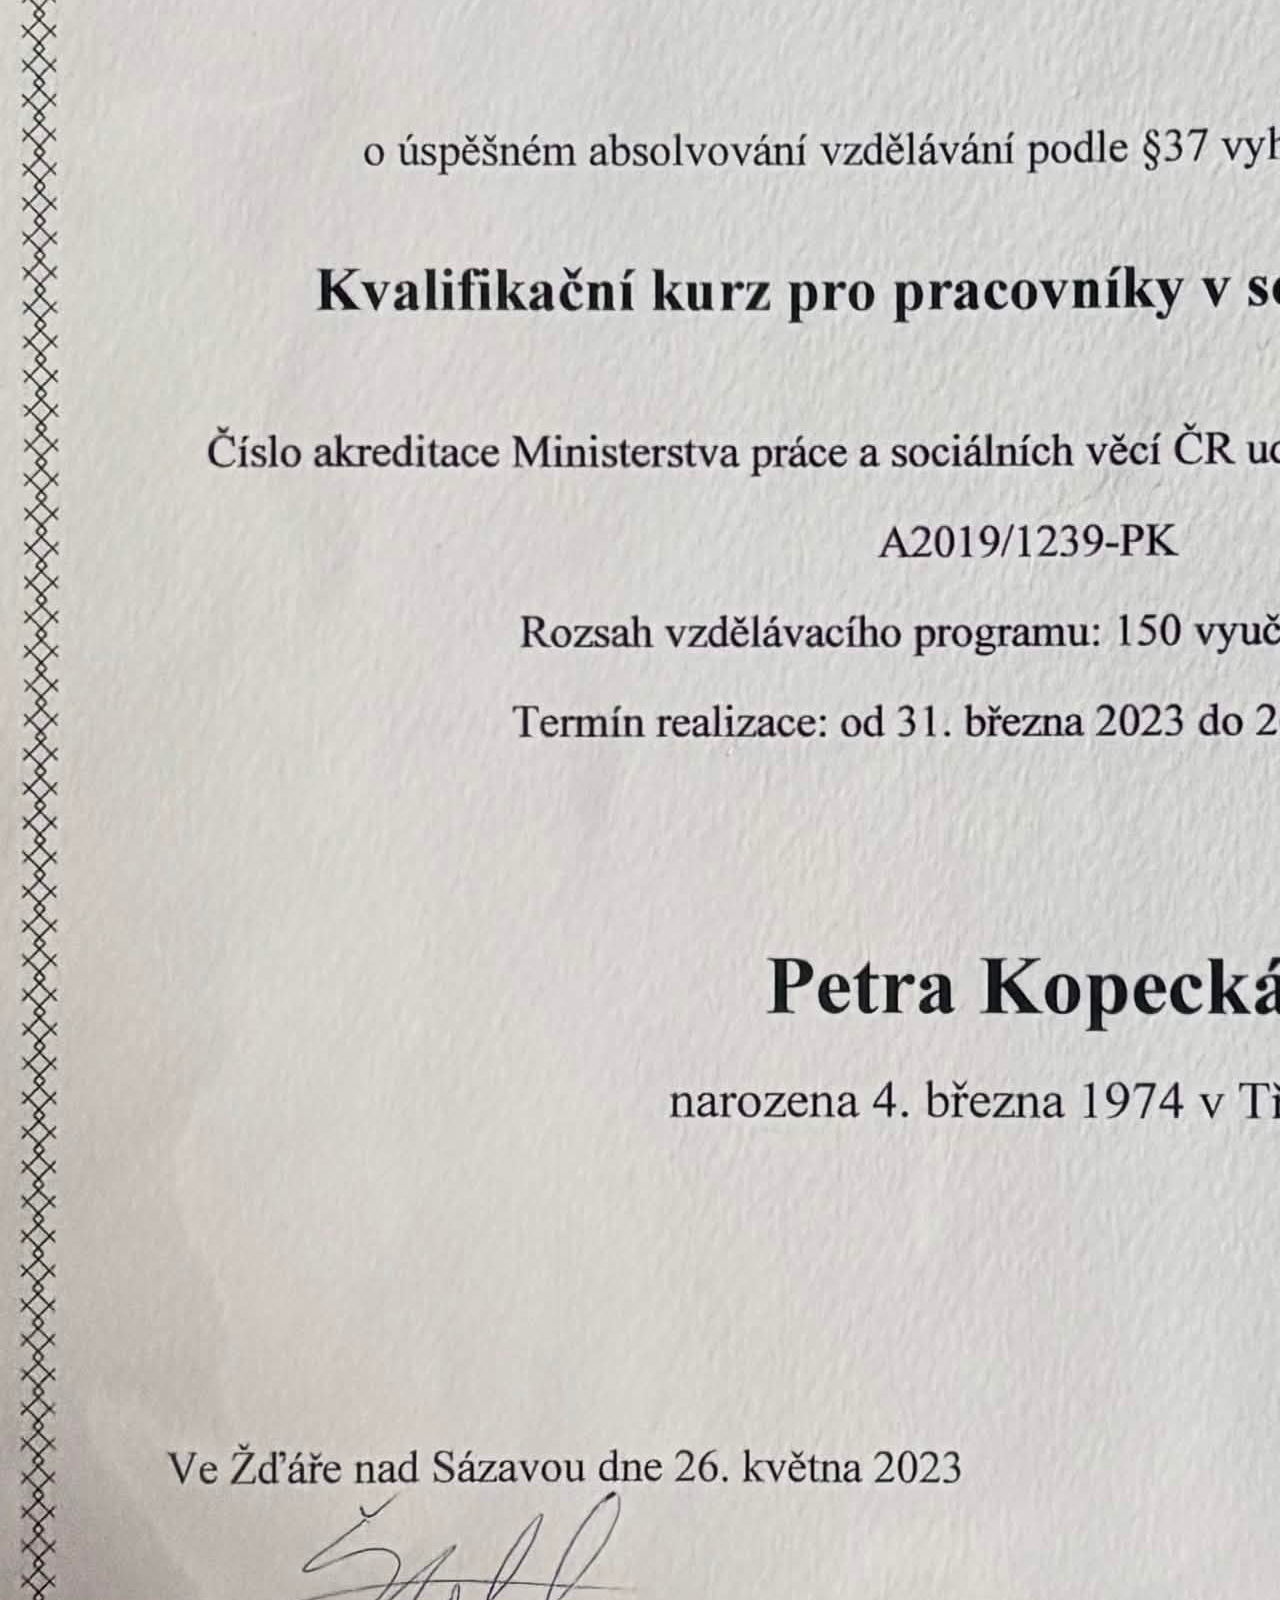
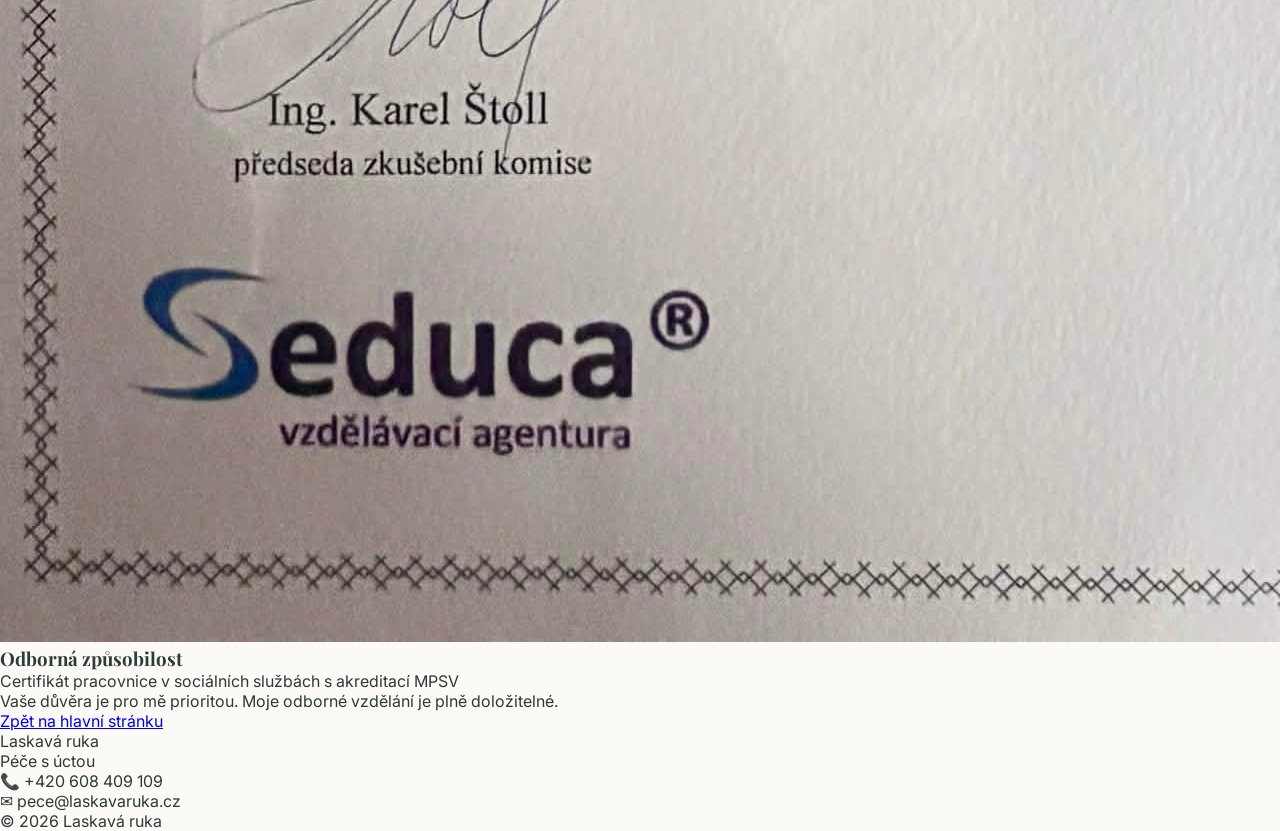
==== commit aaa9fbb4: "Add files via upload" ====
--- a/certifikace.html
+++ b/certifikace.html
@@ -157,8 +157,8 @@
                 <p class="text-gray-400 text-sm mt-1">Péče s úctou</p>
             </div>
             <div>
-                <p class="text-gray-400 text-sm">📞 +420 123 456 789</p>
-                <p class="text-gray-400 text-sm">✉️ pece@nablizku.cz</p>
+                <p class="text-gray-400 text-sm">📞 +420 608 409 109</p>
+                <p class="text-gray-400 text-sm">✉️ pece@laskavaruka.cz</p>
             </div>
             <div class="text-gray-500 text-sm">
                 © 2026 Laskavá ruka
